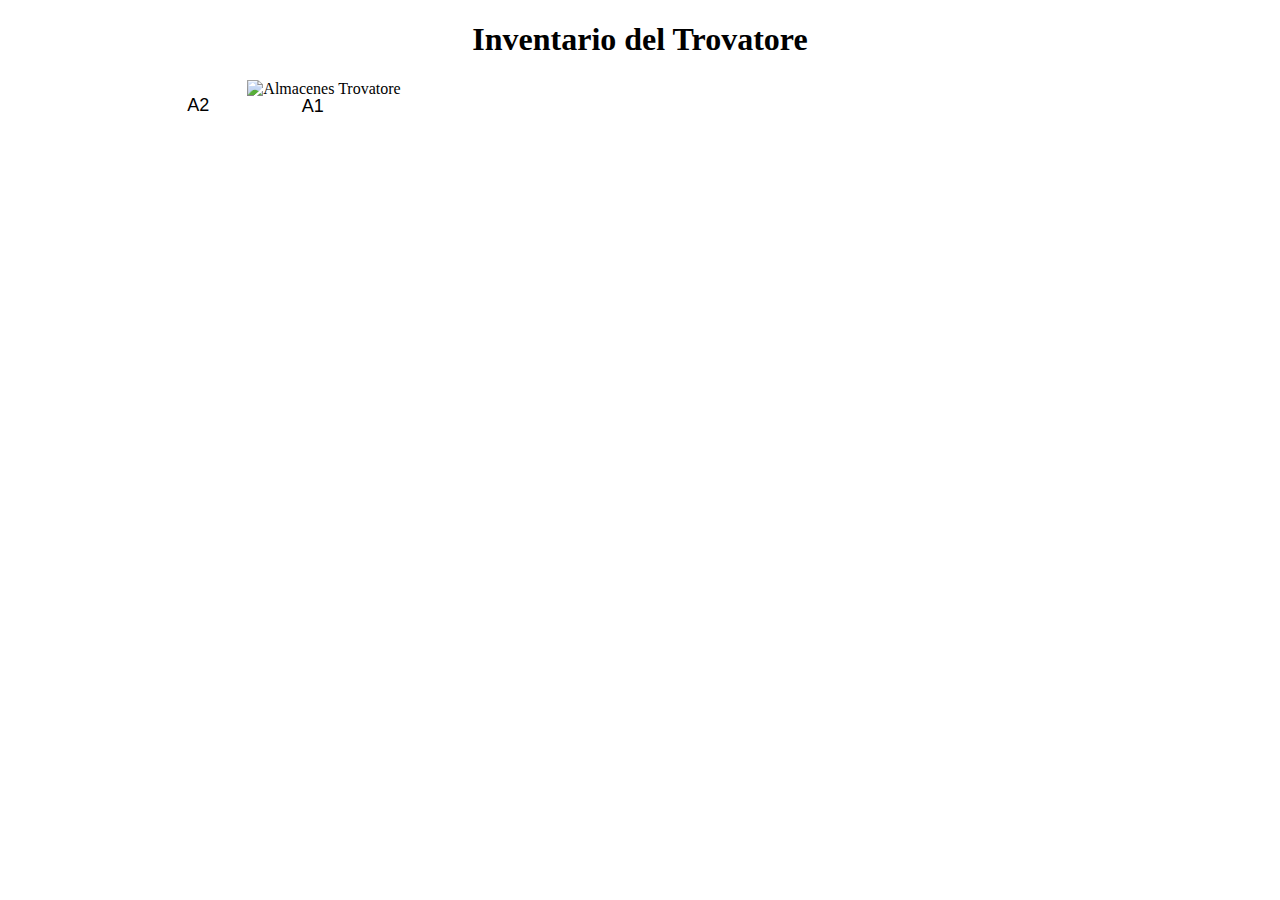
==== insertarObjeto.html @ 5418d126 "1.0.4" ====
<!DOCTYPE html>
<html lang="es">
<head>
<title>Añadir un objeto del Trovatore</title>
<meta charset="utf-8" />
<meta name="description" content="anadirObjeto">
<link rel="stylesheet" href="estilos.css" />
<link rel="shortcut icon" href=".\images\iconTrovatore.jpg" />
</head>
 
<body>
    <script src=".\scripts/anadirObjeto.js"></script>

    <header>
        <h1>Inventario del Trovatore</h1>
    </header>

    <div class="container">
        <img src=".\images\inventarioTrovatore.jpg" alt="Almacenes Trovatore">
        <button id="botonA1" class="A1">A1</button>
        <button id="botonA2" class="A2">A2</button>
      </div>
    <br>   
</body>
</html>
---- estilos.css ----
body { color: black; font-family: Verdana; text-align:center; }

/* Container needed to position the button. Adjust the width as needed */
.container {
    position: relative;
    width: 50%;
  }
  
  /* Make the image responsive */
  /* .container img {
    width: auto;
    height: auto;
    position: absolute;
  } */
  
  /* Style the button and place it in the middle of the container/image */
  .container .A1 {
    position: absolute;
    top: 17%;
    left: 43%;
    background-color:transparent;
    color: rgb(0, 0, 0);
    font-size: 18px;
    padding: 13px 22px;
    border: none;
    cursor: pointer;
    border-radius: 15px;
  }
  .container .A2 {
    position: absolute;
    top: 22%;
    left: 23%;
    background: transparent;
    color: rgb(0, 0, 0);
    font-size: 18px;
    padding: 11px 34px;
    border: none;
    cursor: pointer;
    border-radius: 15px;
  }
  
  .container .btn:hover {
    background-color: black;
  }
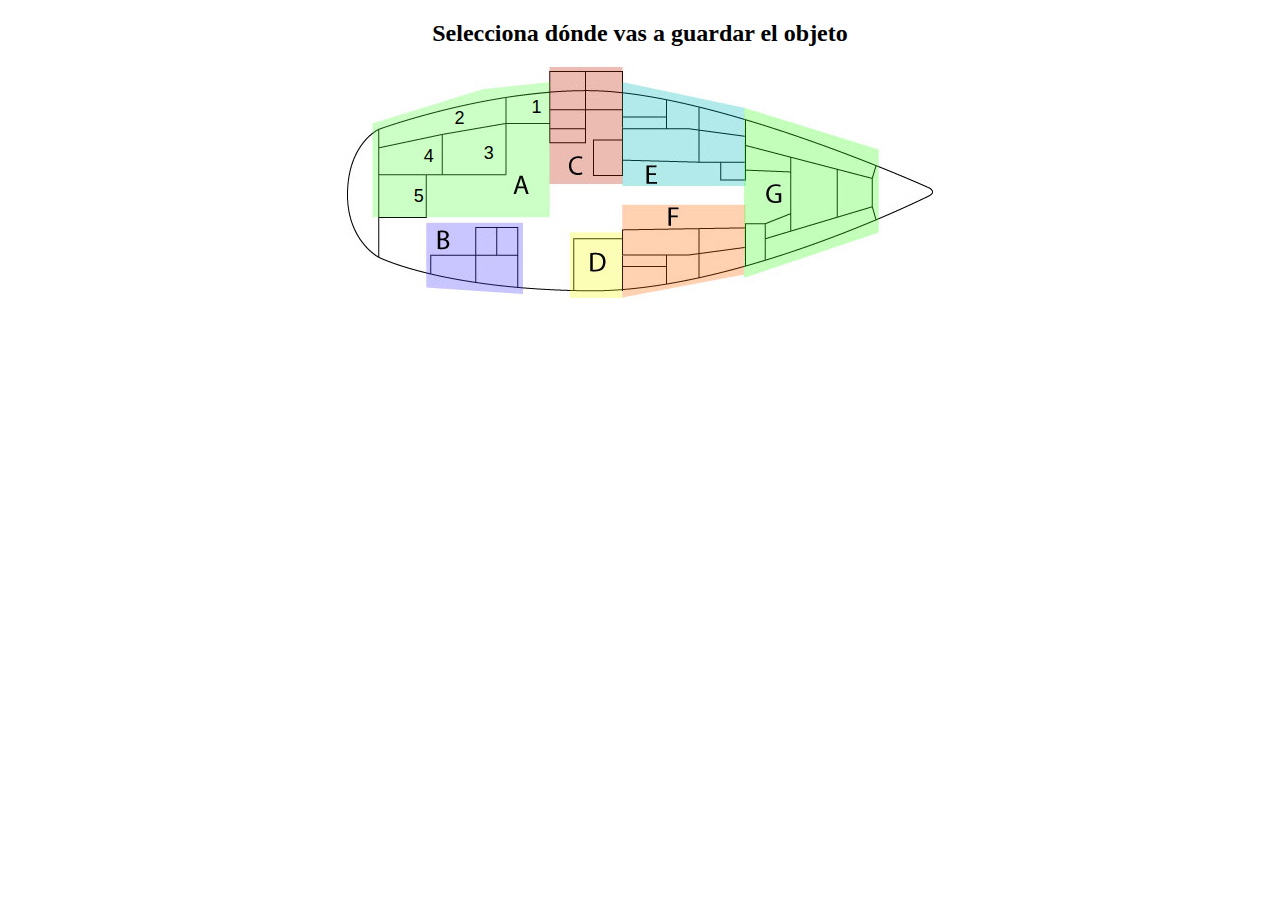
==== commit 7f74367c: "1.0.5" ====
--- a/insertarObjeto.html
+++ b/insertarObjeto.html
@@ -4,21 +4,24 @@
 <title>Añadir un objeto del Trovatore</title>
 <meta charset="utf-8" />
 <meta name="description" content="anadirObjeto">
-<link rel="stylesheet" href="estilos.css" />
+<link rel="stylesheet" href="estilosInsertarObjeto.css" />
 <link rel="shortcut icon" href=".\images\iconTrovatore.jpg" />
 </head>
  
 <body>
-    <script src=".\scripts/anadirObjeto.js"></script>
+    <script src=".\scripts/insertarObjeto.js"></script>
 
     <header>
-        <h1>Inventario del Trovatore</h1>
+        <h2>Selecciona dónde vas a guardar el objeto</h1>
     </header>
 
     <div class="container">
-        <img src=".\images\inventarioTrovatore.jpg" alt="Almacenes Trovatore">
-        <button id="botonA1" class="A1">A1</button>
-        <button id="botonA2" class="A2">A2</button>
+        <img src=".\images\fondoInventarioTrovatore.jpg" alt="Almacenes Trovatore">
+        <button id="botonA1" class="A1">1</button>
+        <button id="botonA2" class="A2">2</button>
+        <button id="botonA3" class="A3">3</button>
+        <button id="botonA4" class="A4">4</button>
+        <button id="botonA5" class="A5">5</button>
       </div>
     <br>   
 </body>
--- a/estilosInsertarObjeto.css
+++ b/estilosInsertarObjeto.css
@@ -0,0 +1,79 @@
+body { color: black; font-family: Verdana; text-align:center; }
+
+/* Container needed to position the button. Adjust the width as needed */
+.container {
+  position: relative;
+  }
+  
+  /* Make the image responsive */
+  /* .container img {
+    width: auto;
+    height: auto;
+    position: absolute;
+  } */
+  
+  /* Style the button and place it in the middle of the container/image */
+  .container .A1 {
+    position: absolute;
+    top: 11%;
+    left: 40%;
+    background: transparent;
+    color: rgb(0, 0, 0);
+    font-size: 18px;
+    padding: 4px 18px;
+    border: none;
+    cursor: pointer;
+    border-radius: 1px;
+  }
+  .container .A2 {
+    position: absolute;
+    top: 15%;
+    left: 32%;
+    background: transparent;
+    color: rgb(0, 0, 0);
+    font-size: 18px;
+    padding: 6px 42px;
+    border: none;
+    cursor: pointer;
+    border-radius: 15px;
+  }
+  .container .A3 {
+    position: absolute;
+    top: 28.5%;
+    left: 35.5%;
+    background: transparent;
+    color: rgb(0, 0, 0);
+    font-size: 18px;
+    padding: 9px 27px;
+    border: none;
+    cursor: pointer;
+    border-radius: 1px;
+  }
+  .container .A4 {
+    position: absolute;
+    top: 31.3%;
+    left: 31%;
+    background: transparent;
+    color: rgb(0, 0, 0);
+    font-size: 18px;
+    padding: 6px 24px;
+    border: none;
+    cursor: pointer;
+    border-radius: 1px;
+  }
+  .container .A5 {
+    position: absolute;
+    top: 47.3%;
+    left: 30.6%;
+    background: transparent;
+    color: rgb(0, 0, 0);
+    font-size: 18px;
+    padding: 8.2px 19px;
+    border: none;
+    cursor: pointer;
+    border-radius: 1px;
+  }
+
+  .container .btn:hover {
+    background-color: black;
+  }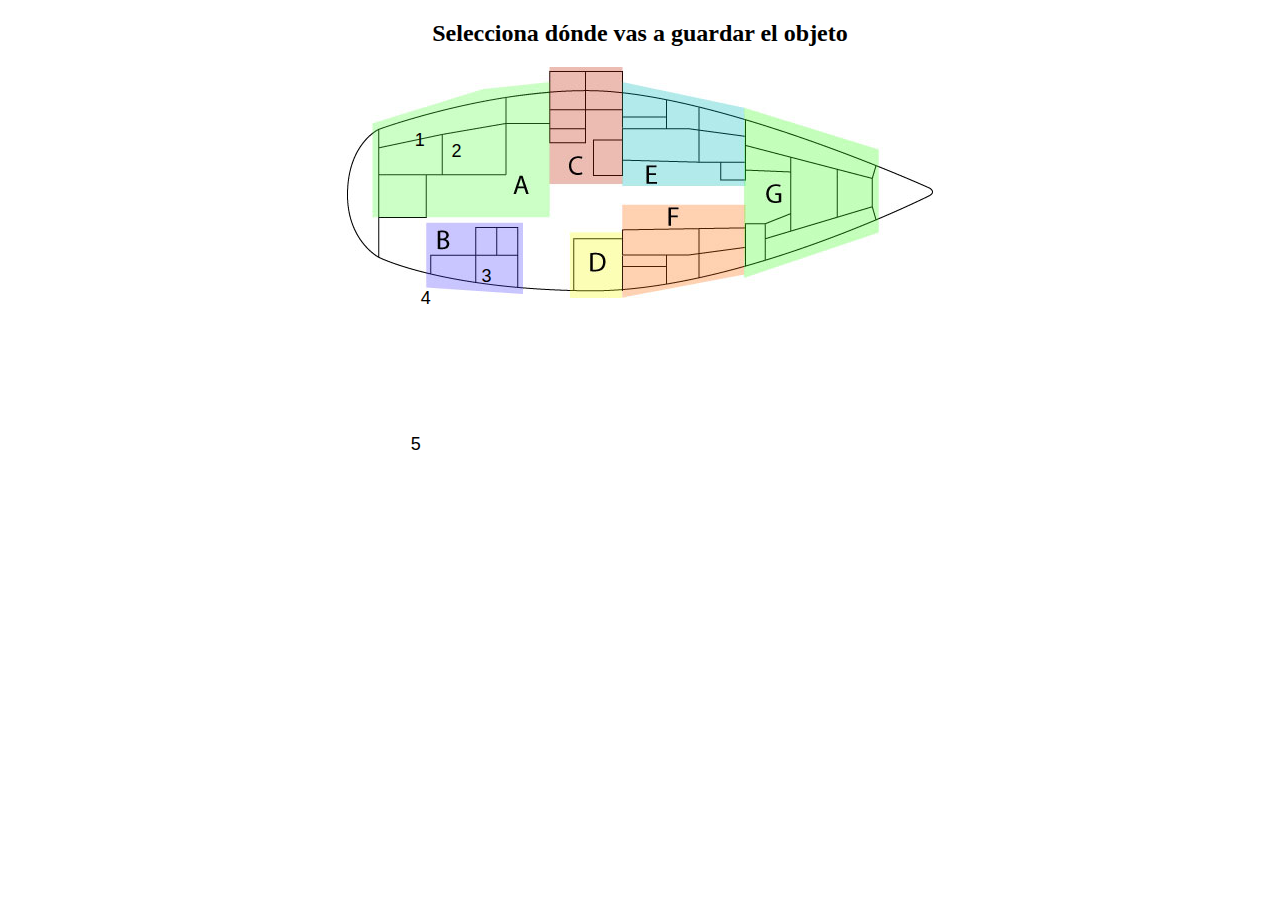
==== commit 33d1d1f6: "1.0.6" ====
--- a/insertarObjeto.html
+++ b/insertarObjeto.html
@@ -11,18 +11,15 @@
 <body>
     <script src=".\scripts/insertarObjeto.js"></script>
 
-    <header>
+    <header>  
         <h2>Selecciona dónde vas a guardar el objeto</h1>
     </header>
-
-    <div class="container">
-        <img src=".\images\fondoInventarioTrovatore.jpg" alt="Almacenes Trovatore">
-        <button id="botonA1" class="A1">1</button>
-        <button id="botonA2" class="A2">2</button>
-        <button id="botonA3" class="A3">3</button>
-        <button id="botonA4" class="A4">4</button>
-        <button id="botonA5" class="A5">5</button>
-      </div>
+    <img src=".\images\fondoInventarioTrovatore.jpg" alt="Almacenes Trovatore">
+    <button id="botonA1" class="botonArmario">1</button>
+    <button id="botonA2" class="botonArmario">2</button>
+    <button id="botonA3" class="botonArmario">3</button>
+    <button id="botonA4" class="botonArmario">4</button>
+    <button id="botonA5" class="botonArmario">5</button>
     <br>   
 </body>
 </html>--- a/estilosInsertarObjeto.css
+++ b/estilosInsertarObjeto.css
@@ -1,79 +1,45 @@
 body { color: black; font-family: Verdana; text-align:center; }
 
-/* Container needed to position the button. Adjust the width as needed */
-.container {
-  position: relative;
-  }
-  
-  /* Make the image responsive */
-  /* .container img {
-    width: auto;
-    height: auto;
-    position: absolute;
-  } */
-  
-  /* Style the button and place it in the middle of the container/image */
-  .container .A1 {
-    position: absolute;
-    top: 11%;
-    left: 40%;
-    background: transparent;
-    color: rgb(0, 0, 0);
-    font-size: 18px;
-    padding: 4px 18px;
-    border: none;
-    cursor: pointer;
-    border-radius: 1px;
-  }
-  .container .A2 {
-    position: absolute;
-    top: 15%;
-    left: 32%;
-    background: transparent;
-    color: rgb(0, 0, 0);
-    font-size: 18px;
-    padding: 6px 42px;
-    border: none;
-    cursor: pointer;
-    border-radius: 15px;
-  }
-  .container .A3 {
-    position: absolute;
-    top: 28.5%;
-    left: 35.5%;
-    background: transparent;
-    color: rgb(0, 0, 0);
-    font-size: 18px;
-    padding: 9px 27px;
-    border: none;
-    cursor: pointer;
-    border-radius: 1px;
-  }
-  .container .A4 {
-    position: absolute;
-    top: 31.3%;
-    left: 31%;
-    background: transparent;
-    color: rgb(0, 0, 0);
-    font-size: 18px;
-    padding: 6px 24px;
-    border: none;
-    cursor: pointer;
-    border-radius: 1px;
-  }
-  .container .A5 {
-    position: absolute;
-    top: 47.3%;
-    left: 30.6%;
-    background: transparent;
-    color: rgb(0, 0, 0);
-    font-size: 18px;
-    padding: 8.2px 19px;
-    border: none;
-    cursor: pointer;
-    border-radius: 1px;
+.botonArmario {
+  position: absolute;
+  background: transparent;
+  color: rgb(0, 0, 0);
+  font-size: 18px;
+  border: none;
+  cursor: pointer;
+  border: none;
+  border-radius: 1px;
+  cursor: pointer;
+}
+#botonA1 {
+  top: 14%;
+  left: 31%;
+  padding: 4px 18px;
+}
+#botonA2 {
+  top: 15%;
+  left: 32%;
+  padding: 6px 42px;
+  border-radius: 15px;
+}
+#botonA3 {
+  top: 28.5%;
+  left: 35.5%;
+  padding: 9px 27px;
+}
+#botonA4 {
+  top: 31.3%;
+  left: 31%;
+  padding: 6px 24px;
+}
+#botonA5 {
+  top: 47.3%;
+  left: 30.6%;
+  padding: 8.2px 19px;
+}
+
+.botonArmario .btn:hover {
+    background-color: black;
   }
 
-  .container .btn:hover {
-    background-color: black;
-  }+  